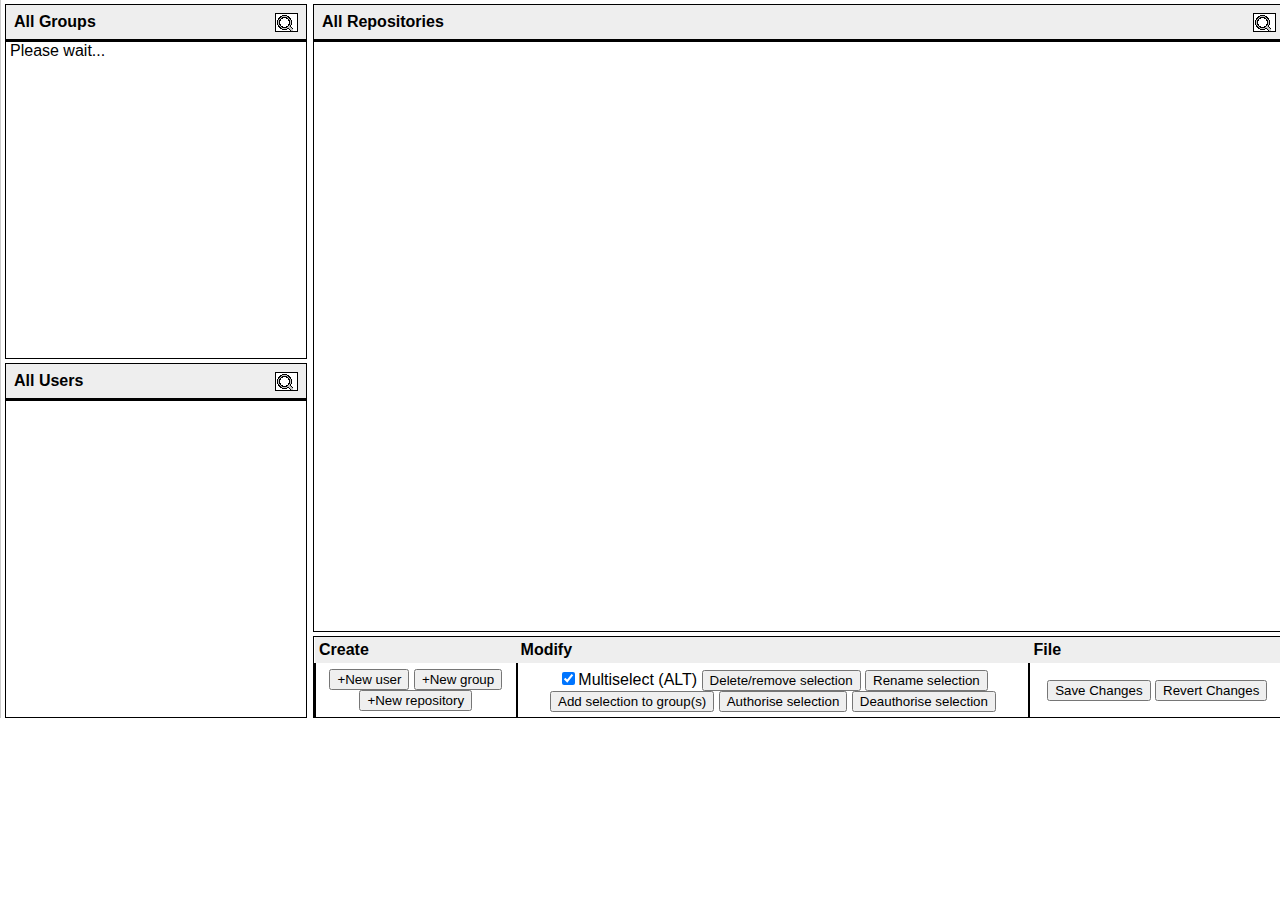
==== app/index.html @ 9a1b21df "Preparing for things" ====
<!DOCTYPE html>
<html>
<head>
	<meta charset="UTF-8"/>
	<title>Subversion Permissions Manager</title>
	<link rel = "stylesheet" type = "text/css" href = "css\spm_css.css"/>
	<!--<link rel = "stylesheet" type = "text/css" href = "css\spm_css_d.css"/>--><!--alternative colours-->
	<script type = "text/javascript" src = "scripts/spmFunc.js"></script>
</head>
<body onload = "startup();" onkeyup = "keyReleased(event);" onkeydown = "keyPressed(event);">
<div class="wrapper">
	<div id="modalbox">
		<div id="modalHeader"><p>Input something</p></div><br/>
		<form id="modalForm">
			<input type="text" id="modalContent"/><br/>
			<div id="modalRadio">
				<input type="radio" name="permType" id="permr" checked>Read-only
				<input type="radio" name="permType" id="permrw">Read/Write
			</div><br/>
			<button type="button" id="modalButton" onclick="okModal(); autofocus">OK</button>
			<button type="button" onclick="closeModal();">Cancel</button>
		</form>
	</div>
	<div id = "popup">
		<div id="popupText"><p>Oh, bloomin eck.</p></div><br/>
	</div>
	<div id = "sideboxes">
<!--Upper left-hand box-->
		<div class = "smallbox">
			<div class = "smallheader">
				<p><span id = "lGroupsHeader" onclick="relevantGroupsOnly=!relevantGroupsOnly; updateContext();"></span>
				<input type="text" id="searchGroups" name="searchbar" placeholder="Search" onclick="prepSearch('lGroups')" oninput="search()"/></p>
			</div>
			<div class = "smallboxList" id = "userManagerGroups">
				<p><ul id = "lGroups"><li id = "pleaseWaitMessage">Please wait...</li></ul></p>
			</div>
		</div>
<!--Lower left-hand box-->
		<div class = "smallbox" id = "lowerbox">
			<div class = "smallheader">
				<p><span id = "lUsersHeader" onclick="relevantUsersOnly=!relevantUsersOnly; updateContext();"></span>
				<input type="text" id="searchUsers" name="searchbar" placeholder="Search" onclick="prepSearch('lUsers')" oninput="search()"/></p>
			</div>
			<div class = "smallboxList">
				<p><ul id = "lUsers"></ul></p>
			</div>
		</div>
	</div>
	<div id="rightboxes">
<!--Upper right-hand box-->
		<div class = "bigbox">
			<div class = "smallheader">
				<p><span id = "lReposHeader" onclick="relevantReposOnly=!relevantReposOnly; updateContext();"></span>
				<input type="text" id="searchRepos" name="searchbar" placeholder="Search" onclick="prepSearch('lRepos');" oninput="search()"/></p>
			</div>
			<div class = "smallboxList">
				<p><ul id = "lRepos"></ul></p>
			</div>
		</div>
<!--Lower right-hand box-->
		<div id = "buttonsbox">
			<table>
			<tr>
				<th>Create</th>
				<th>Modify</th>
				<th>File</th>
			</tr>
			<tr>
				<form><td>
					<button type = "button" id="addAUser" onclick="getInput('Enter the name of the new user', 'user');">+New user</button>
					<button type = "button" id="addAGroup" onclick="getInput('Enter the name of the new group', 'group');">+New group</button><br/>
					<button type = "button" id="addARepo" onclick="getInput('Enter the address of the repository', 'repo');">+New repository</button>
				</form></td>
				<form><td>
					<input type="checkbox" id="multiSelect" onclick="selectMultiple=!selectMultiple">Multiselect (ALT)</input>
					<button type = "button" id="removeSelection" onclick="deleteButton();">Delete/remove selection</button>
					<button type = "button" id="renameSelection" onclick="renameButton();">Rename selection</button><br/>
					<button type = "button" id="addToGroup" onclick="addUsers();">Add selection to group(s)</button>
					<button type = "button" id="allowSelection" onclick="getInput('Authorise selection to do what?', 'repoRule');">Authorise selection</button>
					<button type = "button" id="disallowSelection" onclick="deauthButton();">Deauthorise selection</button>
				</form></td>
				<form><td>
					<button type="button" onclick="saveButton();">Save Changes</button>
					<button type="button" onclick="revertButton();">Revert Changes</button>
				</form></td>
			</tr>
			</table>
		</div>
	</div>
<!-- Clearfix -->
	<div class="clear"></div>
</div>
<script type = "text/javascript" src = "https://code.jquery.com/jquery-3.1.1.js"></script>
</body>
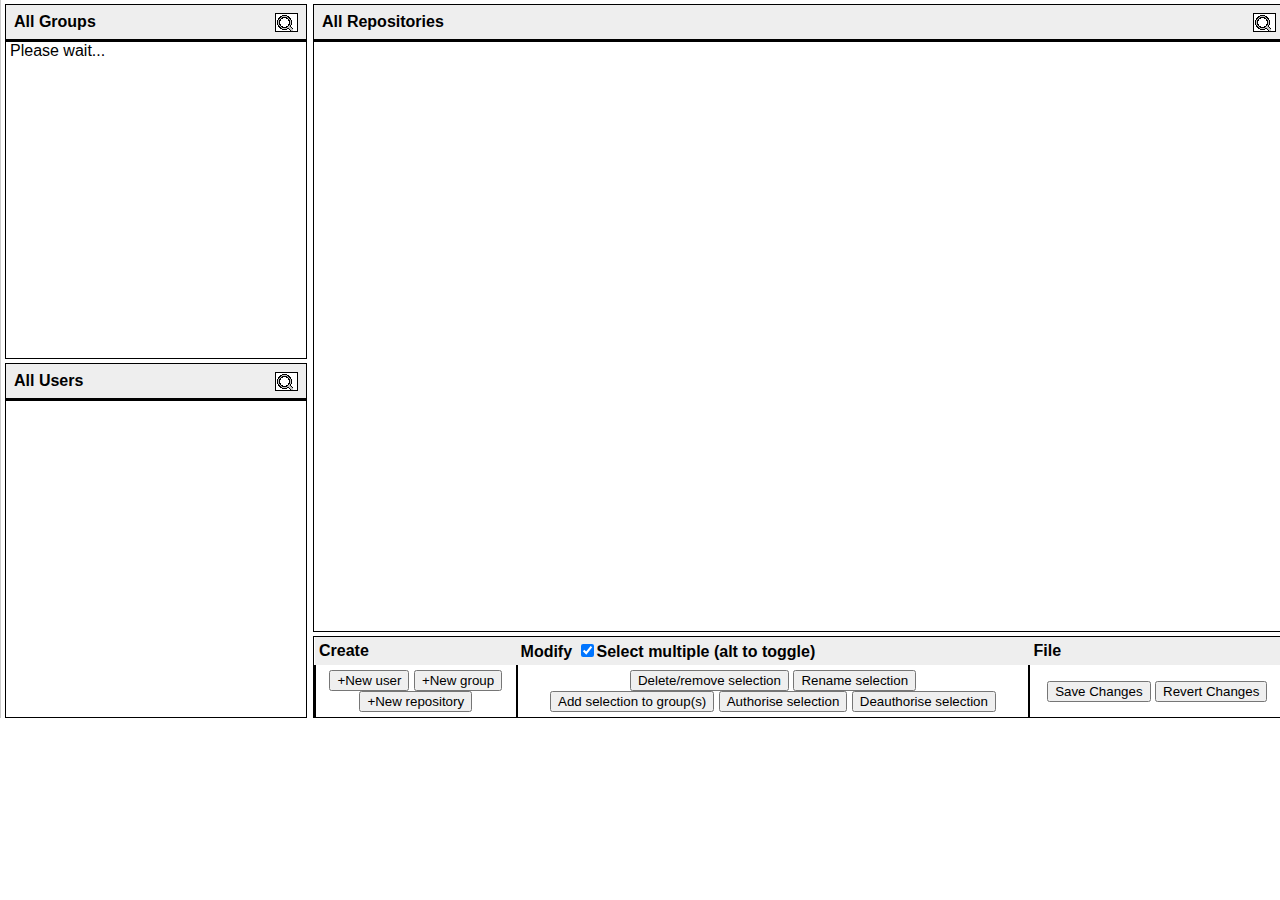
==== commit aed6f474: "Merge pull request #37 from Samunition/jwip" ====
--- a/app/index.html
+++ b/app/index.html
@@ -28,7 +28,7 @@
 <!--Upper left-hand box-->
 		<div class = "smallbox">
 			<div class = "smallheader">
-				<p><span id = "lGroupsHeader" onclick="relevantGroupsOnly=!relevantGroupsOnly; updateContext();"></span>
+				<p onclick="relevantGroupsOnly=!relevantGroupsOnly; updateContext();"><span id = "lGroupsHeader"></span>
 				<input type="text" id="searchGroups" name="searchbar" placeholder="Search" onclick="prepSearch('lGroups')" oninput="search()"/></p>
 			</div>
 			<div class = "smallboxList" id = "userManagerGroups">
@@ -50,7 +50,7 @@
 <!--Upper right-hand box-->
 		<div class = "bigbox">
 			<div class = "smallheader">
-				<p><span id = "lReposHeader" onclick="relevantReposOnly=!relevantReposOnly; updateContext();"></span>
+				<p onclick="relevantReposOnly=!relevantReposOnly; updateContext();"><span id = "lReposHeader"></span>
 				<input type="text" id="searchRepos" name="searchbar" placeholder="Search" onclick="prepSearch('lRepos');" oninput="search()"/></p>
 			</div>
 			<div class = "smallboxList">
@@ -62,7 +62,7 @@
 			<table>
 			<tr>
 				<th>Create</th>
-				<th>Modify</th>
+				<th>Modify <input type="checkbox" id="multiSelect" onclick="selectMultiple=!selectMultiple">Select multiple (alt to toggle)</input></th>
 				<th>File</th>
 			</tr>
 			<tr>
@@ -72,7 +72,6 @@
 					<button type = "button" id="addARepo" onclick="getInput('Enter the address of the repository', 'repo');">+New repository</button>
 				</form></td>
 				<form><td>
-					<input type="checkbox" id="multiSelect" onclick="selectMultiple=!selectMultiple">Multiselect (ALT)</input>
 					<button type = "button" id="removeSelection" onclick="deleteButton();">Delete/remove selection</button>
 					<button type = "button" id="renameSelection" onclick="renameButton();">Rename selection</button><br/>
 					<button type = "button" id="addToGroup" onclick="addUsers();">Add selection to group(s)</button>
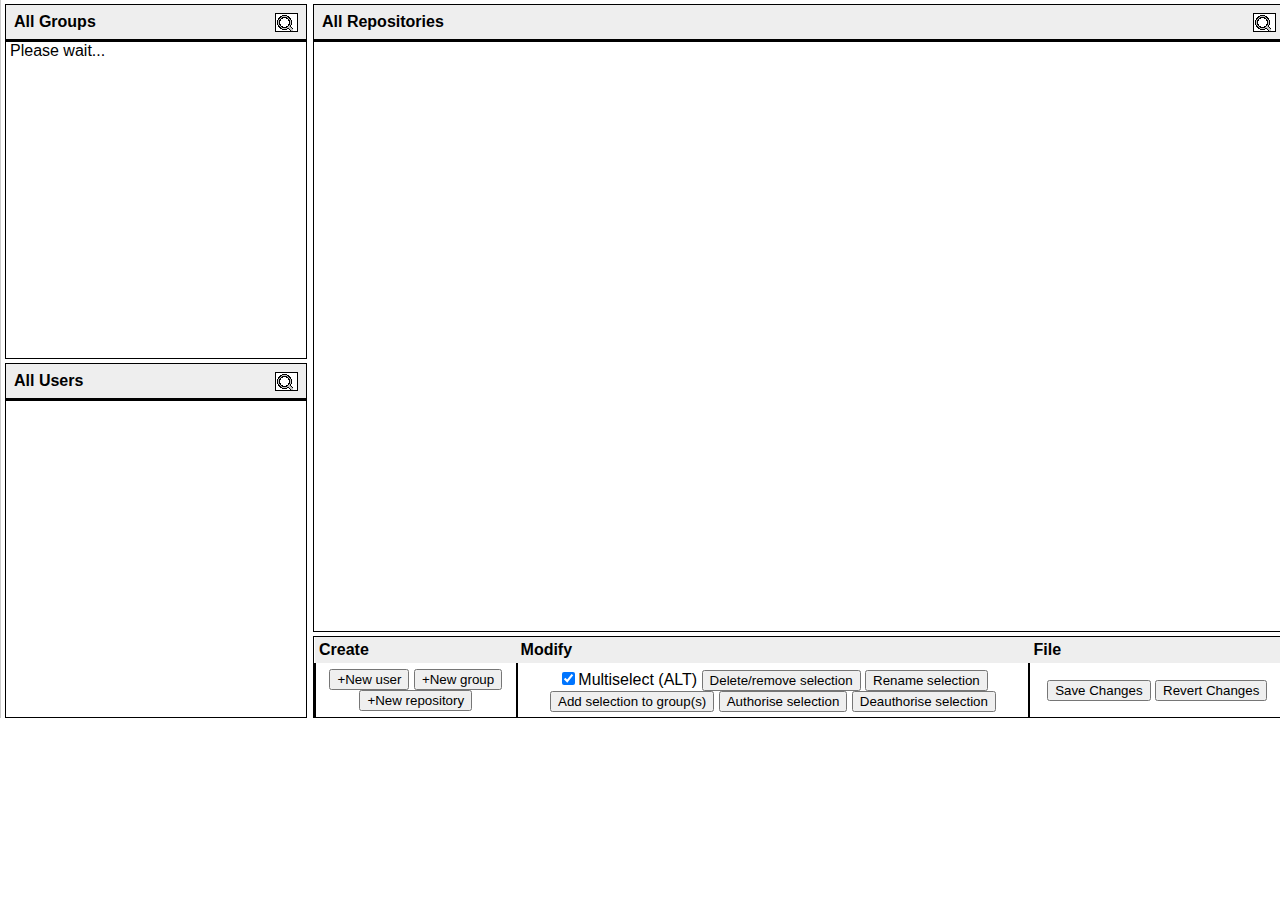
==== commit 1e5b4d32: "Merge pull request #38 from Samunition/jwip" ====
--- a/app/index.html
+++ b/app/index.html
@@ -28,7 +28,7 @@
 <!--Upper left-hand box-->
 		<div class = "smallbox">
 			<div class = "smallheader">
-				<p onclick="relevantGroupsOnly=!relevantGroupsOnly; updateContext();"><span id = "lGroupsHeader"></span>
+				<p><span id = "lGroupsHeader" onclick="relevantGroupsOnly=!relevantGroupsOnly; updateContext();"></span>
 				<input type="text" id="searchGroups" name="searchbar" placeholder="Search" onclick="prepSearch('lGroups')" oninput="search()"/></p>
 			</div>
 			<div class = "smallboxList" id = "userManagerGroups">
@@ -50,7 +50,7 @@
 <!--Upper right-hand box-->
 		<div class = "bigbox">
 			<div class = "smallheader">
-				<p onclick="relevantReposOnly=!relevantReposOnly; updateContext();"><span id = "lReposHeader"></span>
+				<p><span id = "lReposHeader" onclick="relevantReposOnly=!relevantReposOnly; updateContext();"></span>
 				<input type="text" id="searchRepos" name="searchbar" placeholder="Search" onclick="prepSearch('lRepos');" oninput="search()"/></p>
 			</div>
 			<div class = "smallboxList">
@@ -62,7 +62,7 @@
 			<table>
 			<tr>
 				<th>Create</th>
-				<th>Modify <input type="checkbox" id="multiSelect" onclick="selectMultiple=!selectMultiple">Select multiple (alt to toggle)</input></th>
+				<th>Modify</th>
 				<th>File</th>
 			</tr>
 			<tr>
@@ -72,6 +72,7 @@
 					<button type = "button" id="addARepo" onclick="getInput('Enter the address of the repository', 'repo');">+New repository</button>
 				</form></td>
 				<form><td>
+					<input type="checkbox" id="multiSelect" onclick="selectMultiple=!selectMultiple">Multiselect (ALT)</input>
 					<button type = "button" id="removeSelection" onclick="deleteButton();">Delete/remove selection</button>
 					<button type = "button" id="renameSelection" onclick="renameButton();">Rename selection</button><br/>
 					<button type = "button" id="addToGroup" onclick="addUsers();">Add selection to group(s)</button>
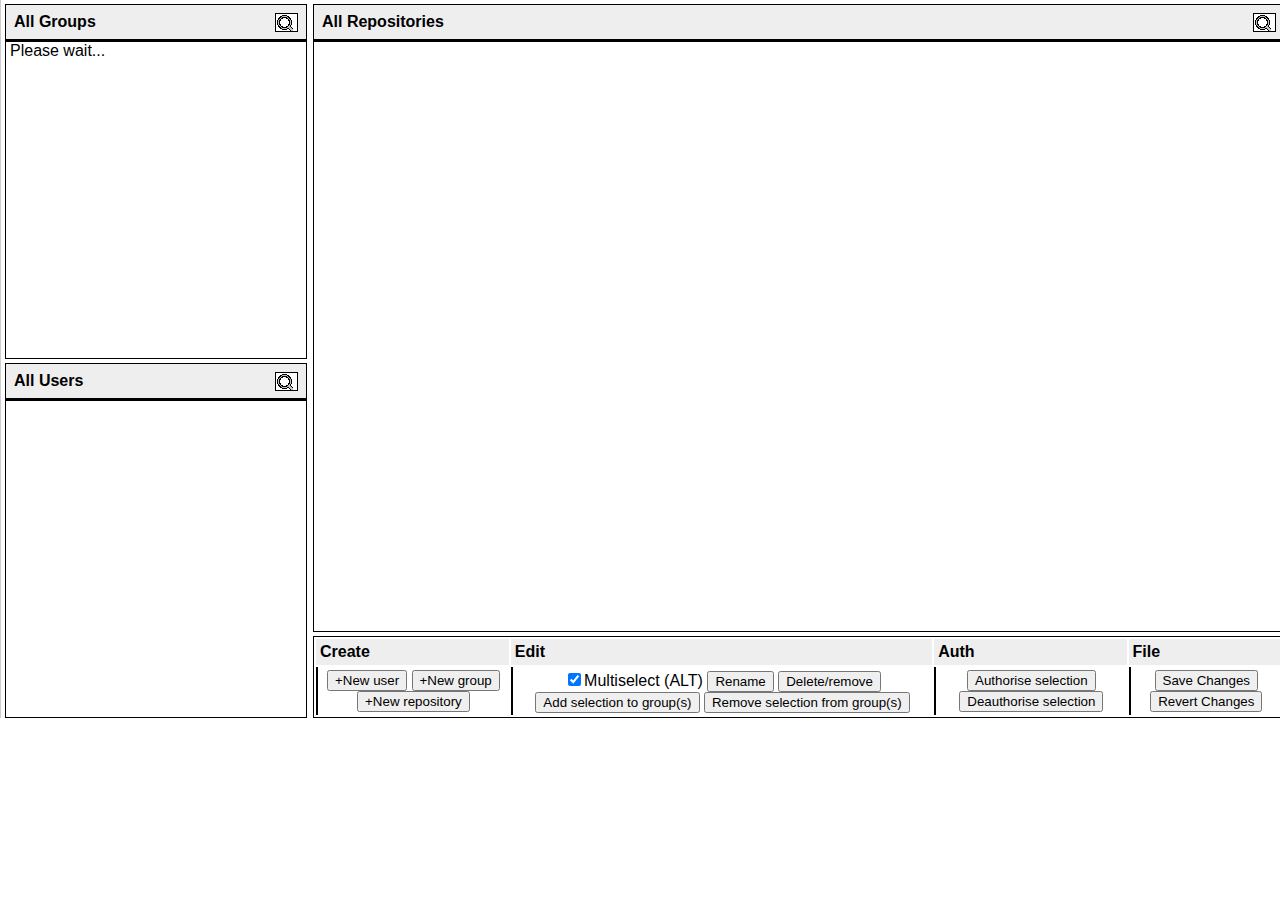
==== commit efbaba3b: "I MUST" ====
--- a/app/index.html
+++ b/app/index.html
@@ -4,7 +4,7 @@
 	<meta charset="UTF-8"/>
 	<title>Subversion Permissions Manager</title>
 	<link rel = "stylesheet" type = "text/css" href = "css\spm_css.css"/>
-	<!--<link rel = "stylesheet" type = "text/css" href = "css\spm_css_d.css"/>--><!--alternative colours-->
+	<!--<link rel = "stylesheet" type = "text/css" href = "css\spm_css_d.css"/><!--alternative colours-->
 	<script type = "text/javascript" src = "scripts/spmFunc.js"></script>
 </head>
 <body onload = "startup();" onkeyup = "keyReleased(event);" onkeydown = "keyPressed(event);">
@@ -62,20 +62,24 @@
 			<table>
 			<tr>
 				<th>Create</th>
-				<th>Modify</th>
+				<th>Edit</th>
+				<th>Auth</th>
 				<th>File</th>
 			</tr>
 			<tr>
 				<form><td>
 					<button type = "button" id="addAUser" onclick="getInput('Enter the name of the new user', 'user');">+New user</button>
-					<button type = "button" id="addAGroup" onclick="getInput('Enter the name of the new group', 'group');">+New group</button><br/>
+					<button type = "button" id="addAGroup" onclick="getInput('Enter the name of the new group', 'group');">+New group</button>
 					<button type = "button" id="addARepo" onclick="getInput('Enter the address of the repository', 'repo');">+New repository</button>
 				</form></td>
 				<form><td>
 					<input type="checkbox" id="multiSelect" onclick="selectMultiple=!selectMultiple">Multiselect (ALT)</input>
-					<button type = "button" id="removeSelection" onclick="deleteButton();">Delete/remove selection</button>
-					<button type = "button" id="renameSelection" onclick="renameButton();">Rename selection</button><br/>
+					<button type = "button" id="renameSelection" onclick="renameButton();">Rename</button>
+					<button type = "button" id="removeSelection" onclick="deleteButton();">Delete/remove</button>
 					<button type = "button" id="addToGroup" onclick="addUsers();">Add selection to group(s)</button>
+					<button type = "button" id="removeFromGroup" onclick="removeUsers();">Remove selection from group(s)</button>
+				</form></td>
+				<form><td>
 					<button type = "button" id="allowSelection" onclick="getInput('Authorise selection to do what?', 'repoRule');">Authorise selection</button>
 					<button type = "button" id="disallowSelection" onclick="deauthButton();">Deauthorise selection</button>
 				</form></td>
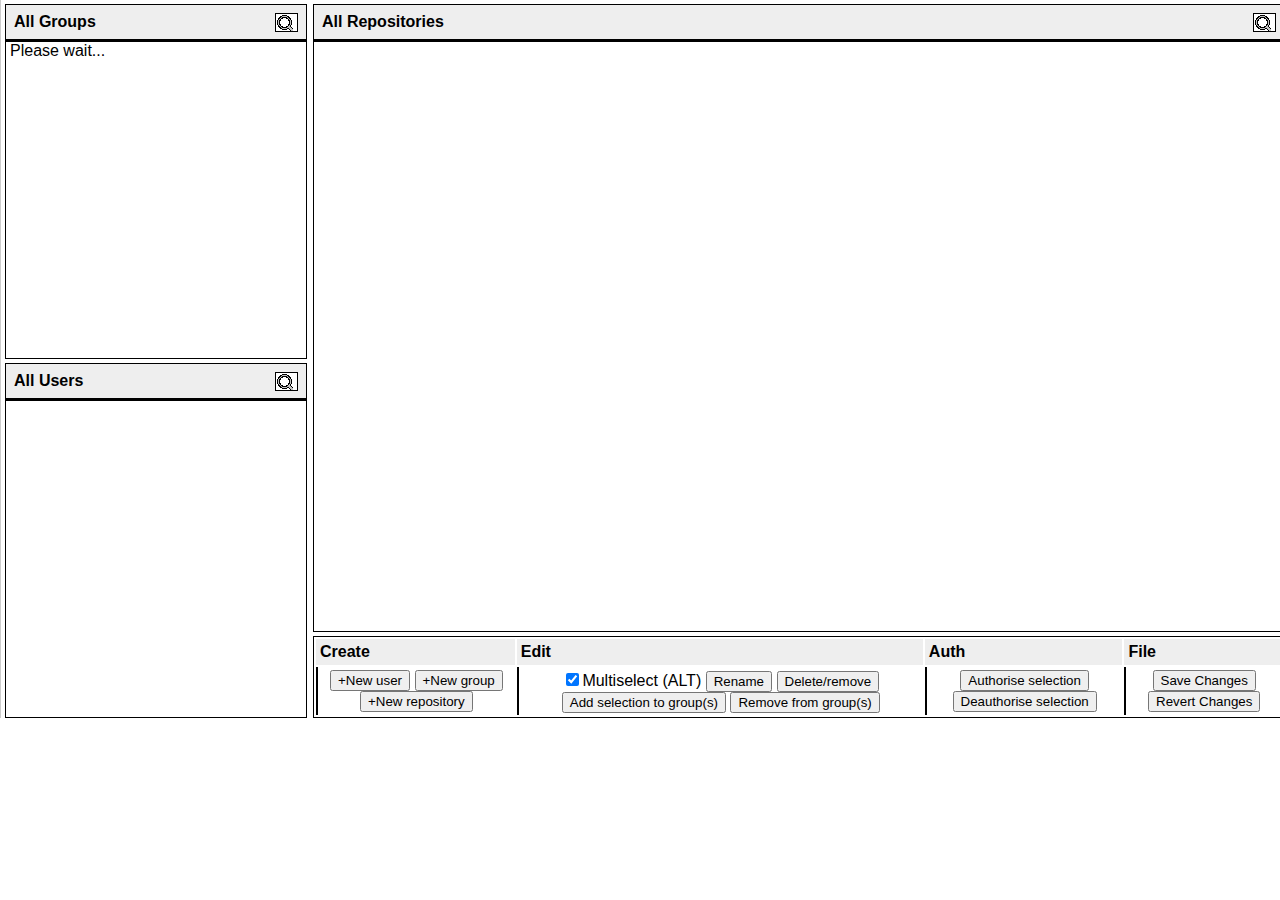
==== commit 7cef2a88: "Things are coming together" ====
--- a/app/index.html
+++ b/app/index.html
@@ -77,7 +77,7 @@
 					<button type = "button" id="renameSelection" onclick="renameButton();">Rename</button>
 					<button type = "button" id="removeSelection" onclick="deleteButton();">Delete/remove</button>
 					<button type = "button" id="addToGroup" onclick="addUsers();">Add selection to group(s)</button>
-					<button type = "button" id="removeFromGroup" onclick="removeUsers();">Remove selection from group(s)</button>
+					<button type = "button" id="removeFromGroup" onclick="removeUsers();">Remove from group(s)</button>
 				</form></td>
 				<form><td>
 					<button type = "button" id="allowSelection" onclick="getInput('Authorise selection to do what?', 'repoRule');">Authorise selection</button>
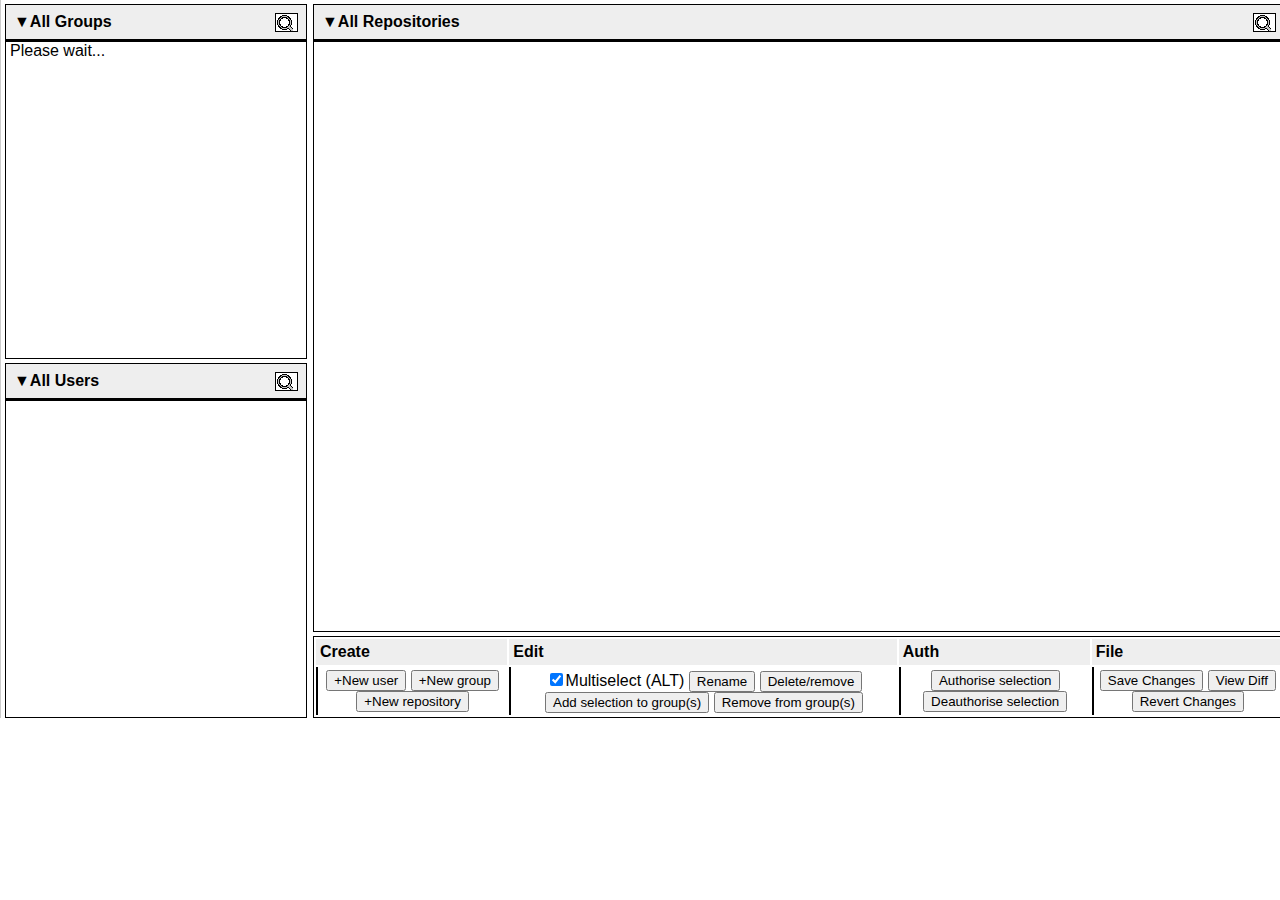
==== commit 6c316e0a: "General things and fixes" ====
--- a/app/index.html
+++ b/app/index.html
@@ -85,6 +85,7 @@
 				</form></td>
 				<form><td>
 					<button type="button" onclick="saveButton();">Save Changes</button>
+					<button type="button" onclick="diffButton();">View Diff</button>
 					<button type="button" onclick="revertButton();">Revert Changes</button>
 				</form></td>
 			</tr>
